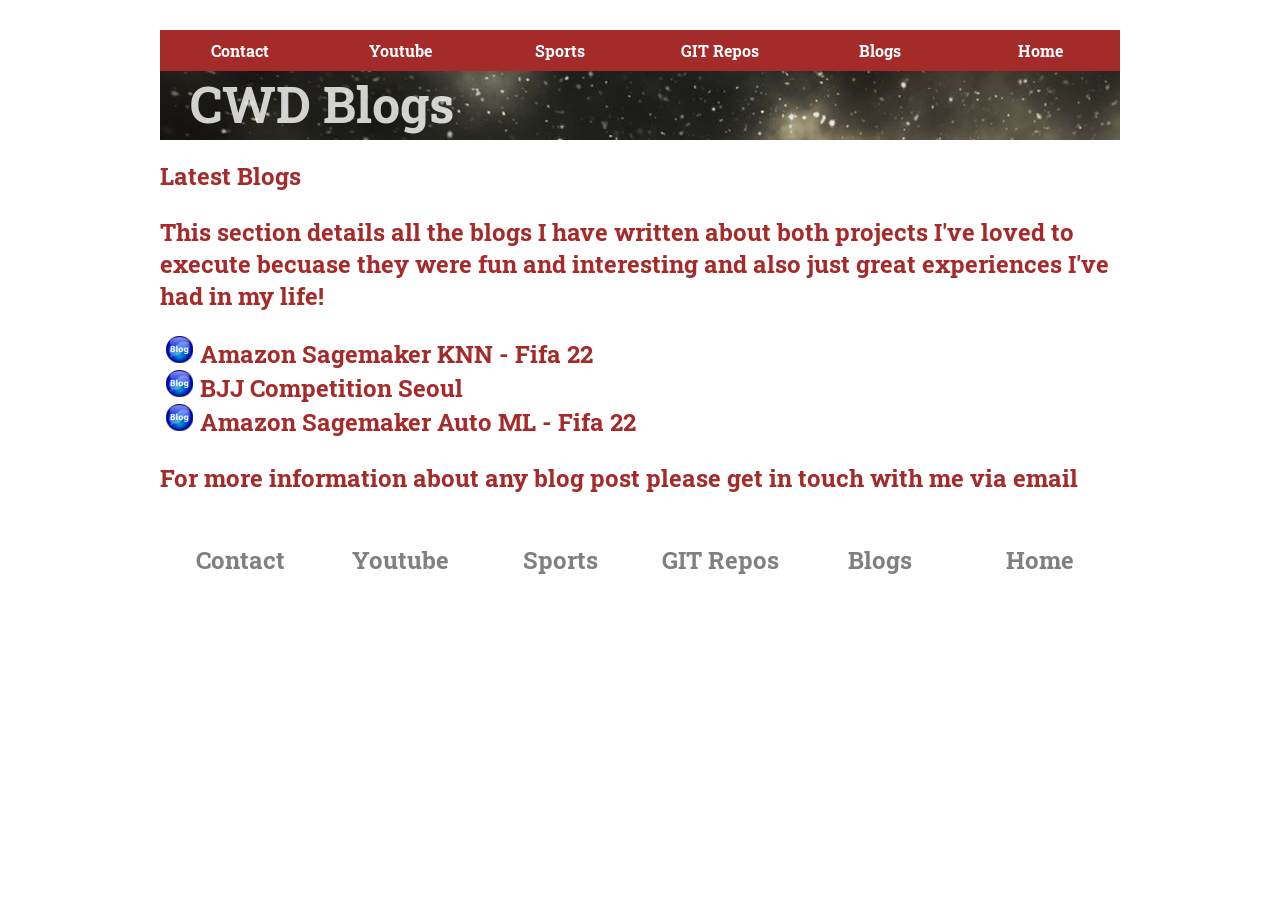
==== blogs.html @ 69a9bdfd "Set up home page and links" ====
<!doctype html>
<html>
	<head>
		<meta charset="utf-8"/>
		<title>Calvin Wright</title>
		<link href="styles.css"rel="stylesheet"type="text/css"/>
		<link href="https://fonts.googleapis.com/css2?family=Grandstander:wght@100&display=swap" rel="stylesheet">
		<link href="https://fonts.googleapis.com/css2?family=Roboto+Slab&display=swap" rel="stylesheet">
	</head>
	<body>
		<header>
		<nav>
		<ul>
			<li><a href="home.html">Home</a></li>
			<li><a href="blogs.html">Blogs</a></li>
			<li><a href="git.html">GIT Repos</a></li>
			<li><a href="sports.html">Sports</a></li>
			<li><a href="youtube.html">Youtube</a></li>
			<li><a href="contact.html">Contact</a></li>
		</ul>
		</nav>
		<h1>CWD Blogs</h1>
		</header>
	
		<section>
		<h2>Latest Blogs<text-align:center /h2>

		<p>This section details all the blogs I have written about both projects I've loved to execute becuase they were
		fun and interesting and also just great experiences I've had in my life!</p>

		<ul>
			<li><a href="awsKnnFifa22.html">Amazon Sagemaker KNN - Fifa 22</a></li>
			<li><a href="bjjCompSeoul.html">BJJ Competition Seoul</a></li>
			<li><a href="awsAutoMLFifa22.html">Amazon Sagemaker Auto ML - Fifa 22</a></li>
		</ul>
		<p>For more information about any blog post please get in touch with me via <a href = "mailto: calvin.wright639@gmail.com">email</a></p>
		<section/>
		<footer>
		<nav>
		<ul>
			<li><a href="home.html">Home</a></li>
			<li><a href="blogs.html">Blogs</a></li>
			<li><a href="git.html">GIT Repos</a></li>
			<li><a href="sports.html">Sports</a></li>
			<li><a href="youtube.html">Youtube</a></li>
			<li><a href="contact.html">Contact</a></li>
		</ul>
		</nav>
		</footer>
	</body>
</html>
---- styles.css ----
body{
	font-family: 'Roboto Slab', serif;
	margin:0 auto;
	width:960px;
}
h1{
	font-family: 'Roboto Slab', serif;
}
h1,h2,h3{
	color:brown;
}

.centered {  
 text-align:center;
 left: 50%;
}

ul{
	list-style-image:url("img/blogBullet.gif");
}
a:link,a:visited{
	text-decoration:none;
	color:brown;
	font-weight:bold;
}
a:hover{
	color:black
}
nav ul{
	list-style-type:none;
	padding:0;
}
nav li{
	display:inline;
	float:right;
}

nav ol{
	display:inline;
}

nav a:link,nav a:visited{
	background-color:brown;
	color:white;
	display:block;
	width:160px;
	text-align:center;
	padding:10px 0;
}
nav a:hover{
	background-color:black;
}
aside{
	width:290px;
	float:right;
	background-color:darksalmon;
	font-weight:bold;
	padding:10px;
	margin-left:20px;
}
.photo-left{
	float:left;
	margin-right:20px;
}
.photo-right{
	float:right;
	margin-left:20px;
}
.photo-centre{
	float:center;
	margin-left:20px;
	margin-right:20px;
	text-align:center;
}
header{
	background-image:url("img/bojack.jpg");
	height:110px;
	margin-bottom:20px;
}
header h1{
	color:rgba(256,256,256,.8);
	margin-left:30px;
	margin-top:30px;
	font-size:50px;
}
footer{
	margin:40px 0;
}

footer nav a:link, footer nav a:visited{
	background-color:white;
	color:gray;
	display:block;
	width:160px;
	text-align:center;
	padding:10px 0;
}
footer nav a:hover{
	color:black;
}
td, th{
	border:1px solid black;
	width:20%;
	text-align:center;
	paddin:5px;
}
table{
	border-collapse:collapse;
}

.formy {
    position: relative; 
	opacity: 0.999;
}

.formy::before{    
      content: "";
      background-image: url('img/coffee-cup.png');
      background-repeat: repeat;
      position: absolute;
      top: 0px;
      right: 0px;
      bottom: 0px;
      left: 0px;
      opacity: 0.1;
}

fieldset{
	opacity:0.999;
}
video{
	margin-bottom:25px;
	margin-left:160px;
	-moz-filter:grayscale(100%);
	filter:grayscale(10%);
}
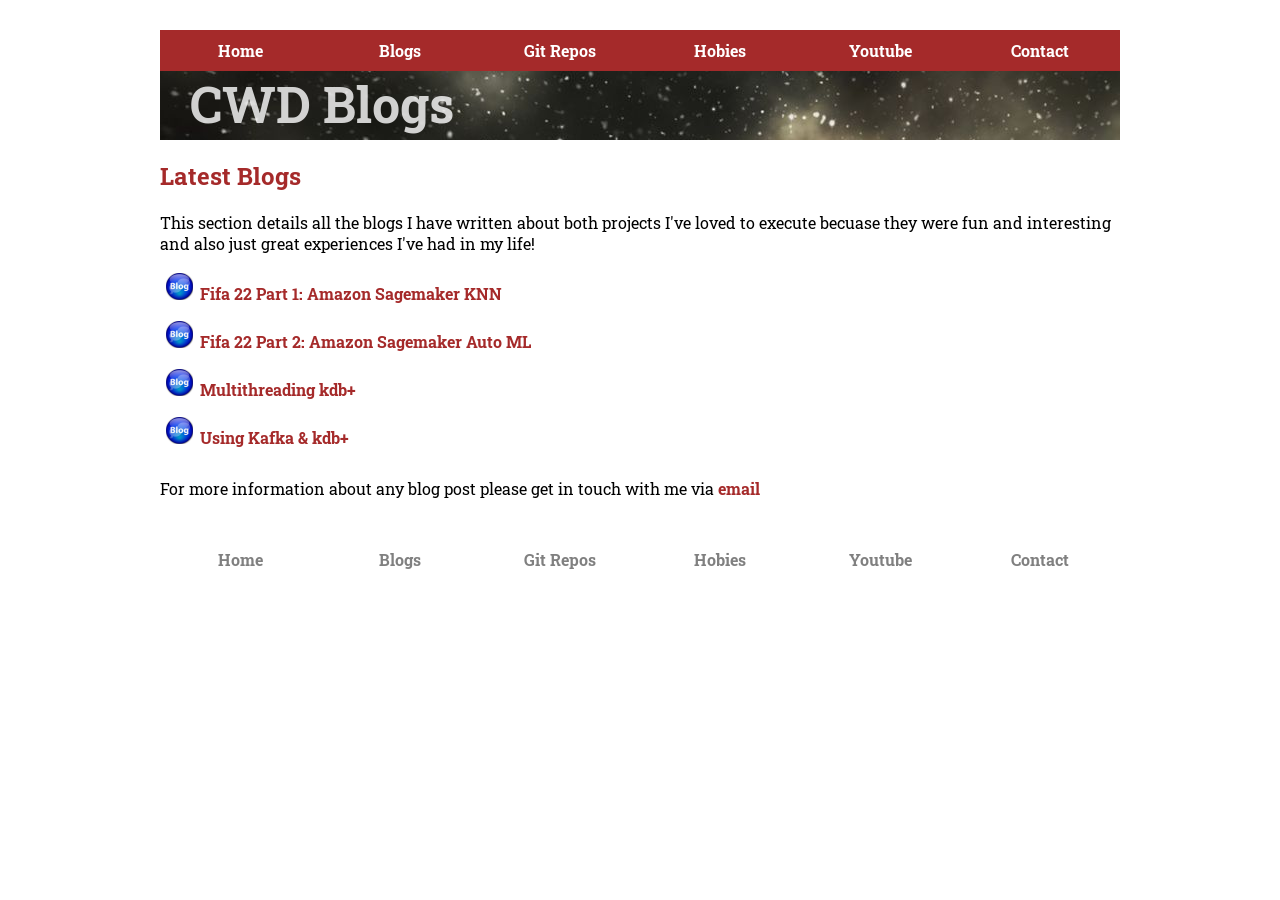
==== commit c356b089: "Added hobies section and built out the contact section" ====
--- a/blogs.html
+++ b/blogs.html
@@ -13,25 +13,25 @@
 		<ul>
 			<li><a href="home.html">Home</a></li>
 			<li><a href="blogs.html">Blogs</a></li>
-			<li><a href="git.html">GIT Repos</a></li>
-			<li><a href="sports.html">Sports</a></li>
+			<li><a href="git.html">Git Repos</a></li>
+			<li><a href="hobies.html">Hobies</a></li>
 			<li><a href="youtube.html">Youtube</a></li>
 			<li><a href="contact.html">Contact</a></li>
 		</ul>
 		</nav>
 		<h1>CWD Blogs</h1>
 		</header>
-	
+
 		<section>
-		<h2>Latest Blogs<text-align:center /h2>
-
+		<h2>Latest Blogs<text-align:center> </h2>
 		<p>This section details all the blogs I have written about both projects I've loved to execute becuase they were
 		fun and interesting and also just great experiences I've had in my life!</p>
 
-		<ul>
-			<li><a href="awsKnnFifa22.html">Amazon Sagemaker KNN - Fifa 22</a></li>
-			<li><a href="bjjCompSeoul.html">BJJ Competition Seoul</a></li>
-			<li><a href="awsAutoMLFifa22.html">Amazon Sagemaker Auto ML - Fifa 22</a></li>
+		<ul class="blogs">
+			<li><a href="KNN-Fifa22-SageMaker.html">Fifa 22 Part 1: Amazon Sagemaker KNN</a></li>
+			<li><a href="autoML_Fifa22.html">Fifa 22 Part 2: Amazon Sagemaker Auto ML</a></li>
+			<li><a href="multiKdb.html">Multithreading kdb+</a></li>
+			<li><a href="kafkaKdb.html">Using Kafka & kdb+</a></li>
 		</ul>
 		<p>For more information about any blog post please get in touch with me via <a href = "mailto: calvin.wright639@gmail.com">email</a></p>
 		<section/>
@@ -40,8 +40,8 @@
 		<ul>
 			<li><a href="home.html">Home</a></li>
 			<li><a href="blogs.html">Blogs</a></li>
-			<li><a href="git.html">GIT Repos</a></li>
-			<li><a href="sports.html">Sports</a></li>
+			<li><a href="git.html">Git Repos</a></li>
+			<li><a href="hobies.html">Hobies</a></li>
 			<li><a href="youtube.html">Youtube</a></li>
 			<li><a href="contact.html">Contact</a></li>
 		</ul>
--- a/styles.css
+++ b/styles.css
@@ -15,9 +15,11 @@
  left: 50%;
 }
 
-ul{
+ul.blogs{
 	list-style-image:url("img/blogBullet.gif");
+	line-height:3;
 }
+
 a:link,a:visited{
 	text-decoration:none;
 	color:brown;
@@ -27,12 +29,13 @@
 	color:black
 }
 nav ul{
+	display:inline;
 	list-style-type:none;
 	padding:0;
 }
 nav li{
 	display:inline;
-	float:right;
+	float:left;
 }
 
 nav ol{
@@ -58,6 +61,11 @@
 	padding:10px;
 	margin-left:20px;
 }
+
+aside right{
+	float:left;
+}
+
 .photo-left{
 	float:left;
 	margin-right:20px;
@@ -66,7 +74,7 @@
 	float:right;
 	margin-left:20px;
 }
-.photo-centre{
+.photo-center{
 	float:center;
 	margin-left:20px;
 	margin-right:20px;
@@ -133,4 +141,59 @@
 	margin-left:160px;
 	-moz-filter:grayscale(100%);
 	filter:grayscale(10%);
+}
+
+div {
+	text-align:center;
+}
+
+table caption{
+	font-size:24px;
+	font-weight:bold;
+}
+
+ul.no-bullets{
+  list-style-type: none; /* Remove bullets */
+  padding: 0; /* Remove padding */
+  margin: 0; /* Remove margins */
+}
+.date {
+	font-size:10px;
+}
+.comment{
+	display: flex;
+	flex-wrap: wrap;
+	border:1px solid red;
+	padding: 20px;
+	border-radius: 5px;
+	margin-top:10px;
+	margin-bottom:10px;
+	width:300px
+}
+div.comment.user_comments{
+	flex-wrap: wrap;
+	flex-direction: row;
+	margin-left:5px;	
+	background-color:lightsalmon;
+}
+
+div.my_comments{
+	float:right;
+	flex-direction: row-reverse;
+	text-align:right;
+	margin-right:5px;
+	background-color:darksalmon;
+}
+
+div.comment_msg{
+	order: 1;
+	flex: 1 0 100%;
+}
+
+div.comment_cont{
+	margin:3px;
+}
+
+h4.pic_title{
+	margin-top:0px;
 }
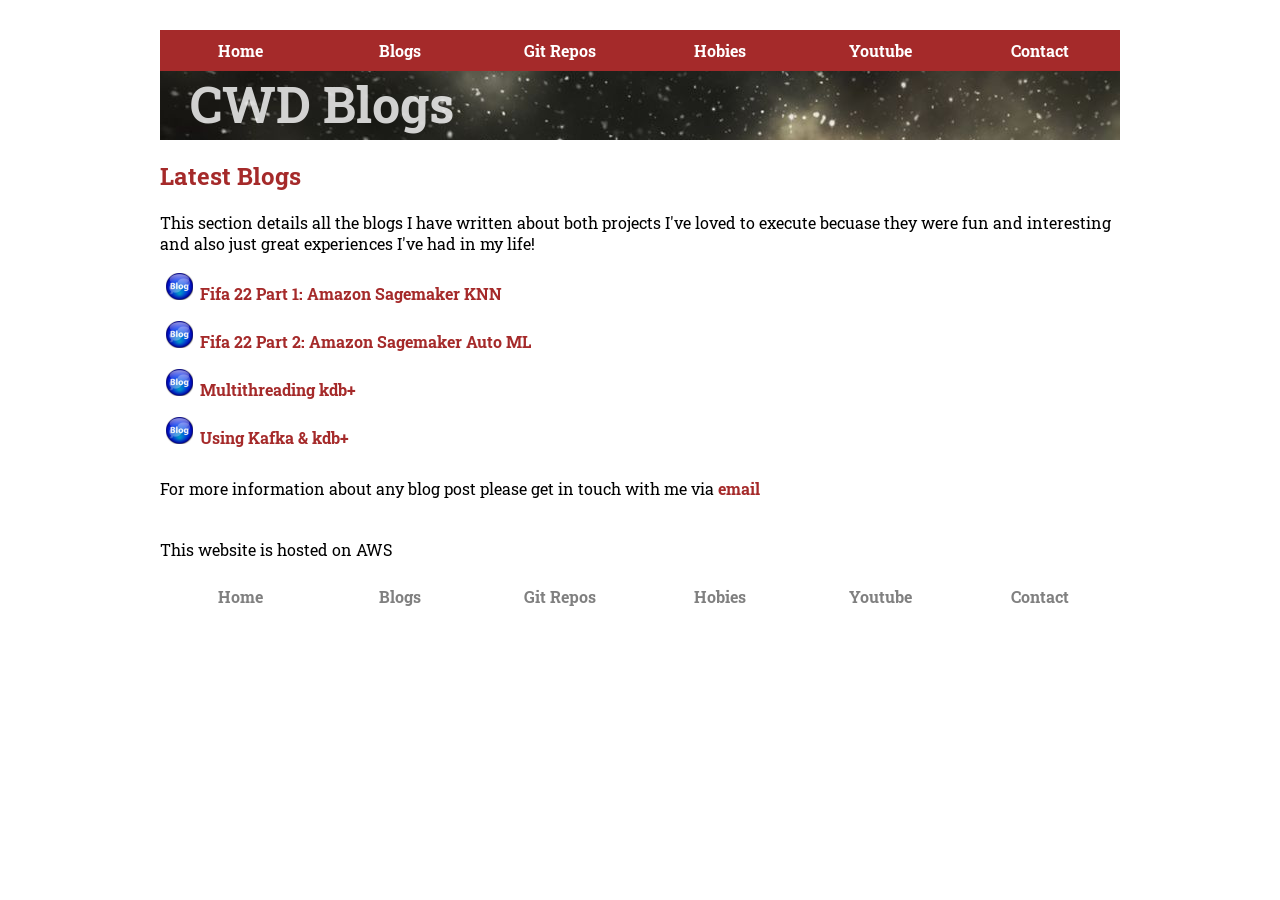
==== commit 0900578e: "Better pics and footer fixed" ====
--- a/blogs.html
+++ b/blogs.html
@@ -36,6 +36,7 @@
 		<p>For more information about any blog post please get in touch with me via <a href = "mailto: calvin.wright639@gmail.com">email</a></p>
 		<section/>
 		<footer>
+		<p>This website is hosted on AWS</p>
 		<nav>
 		<ul>
 			<li><a href="home.html">Home</a></li>
--- a/styles.css
+++ b/styles.css
@@ -8,6 +8,10 @@
 }
 h1,h2,h3{
 	color:brown;
+}
+
+.footsy{
+	clear: both;
 }
 
 .centered {  
@@ -54,11 +58,14 @@
 	background-color:black;
 }
 aside{
-	width:290px;
+	width:400px;
+	font-size:19px;
+	text-align:center;
+	font-family:josefin-slab;
 	float:right;
 	background-color:darksalmon;
 	font-weight:bold;
-	padding:10px;
+	padding:0px;
 	margin-left:20px;
 }
 
@@ -196,4 +203,28 @@
 
 h4.pic_title{
 	margin-top:0px;
-}+}
+
+.skill-table {
+    border-collapse: collapse;
+    margin: 5px 0;
+    font-size: 0.7em;
+    font-family: sans-serif;
+    width: 500px;
+    box-shadow: 0 0 20px rgba(0, 0, 0, 0.15);
+}
+
+.skill-table tr:nth-of-type(even) {
+    background-color: #f3f3f3;
+}
+
+.skill-table th {
+    background-color:#0CB24E;
+    color: #000000;
+	font-style:bold;
+}
+
+.skill-table th, .skill-table td {
+    padding: 12px 15px;
+}
+
